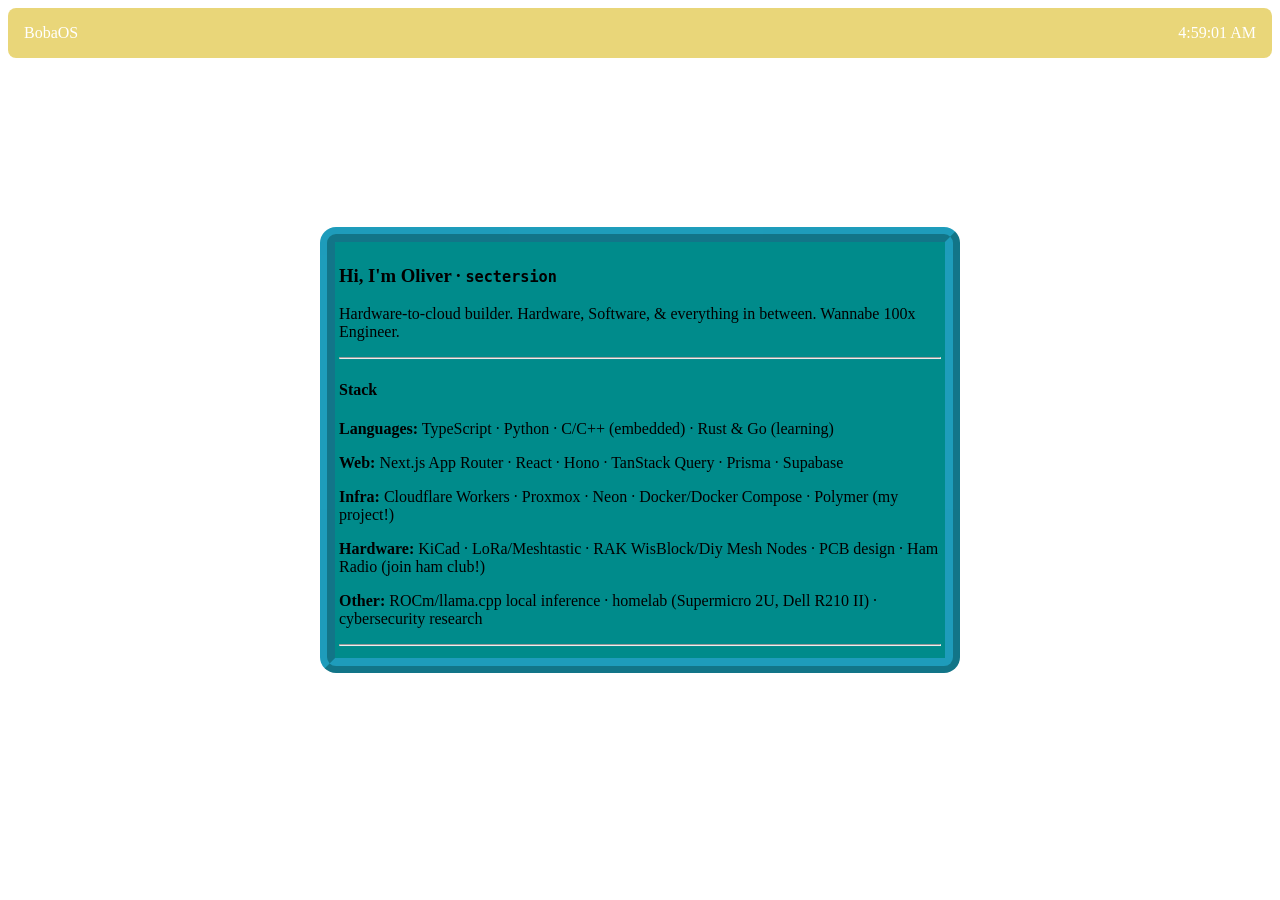
==== public/webos.html @ a228afb6 "upload before lunch" ====
<!DOCTYPE html>
<html lang="en">
    <head>
        <meta charset="UTF-8">
        <meta name="viewport" content="width=device-width, initial-scale=1.0">
        <title>BobaOS</title>
    </head>
    <body style="background-image: url(https://www.iclarified.com/images/news/101095/478420/478420.jpg); background-size: cover;">
        <div id="window-no-name" style="border: 4mm ridge rgba(50, 169, 220, 0.6); width: fit-content; border-radius: 16px; padding: 4px; position: absolute; top: 50%; left: 50%; transform: translate(-50%, -50%); background-color: darkcyan;">
            <h3>Hi, I'm Oliver · <code>sectersion</code></h3>
            <p>Hardware-to-cloud builder. Hardware, Software, &amp; everything in between. Wannabe 100x Engineer.</p>
            <hr />
            <h4>Stack</h4>
            <p><strong>Languages:</strong> TypeScript · Python · C/C++ (embedded) · Rust &amp; Go (learning)</p>
            <p><strong>Web:</strong> Next.js App Router · React · Hono · TanStack Query · Prisma · Supabase</p>
            <p><strong>Infra:</strong> Cloudflare Workers · Proxmox · Neon · Docker/Docker Compose · Polymer (my project!)</p>
            <p><strong>Hardware:</strong> KiCad · LoRa/Meshtastic · RAK WisBlock/Diy Mesh Nodes · PCB design · Ham Radio (join ham club!)</p>
            <p><strong>Other:</strong> ROCm/llama.cpp local inference · homelab (Supermicro 2U, Dell R210 II) · cybersecurity research</p>
            <hr />
        </div>

        <div id="top-bar-thingy" style="border-radius: 8px; display: flex; justify-content: space-between; width: 100%; background-color: rgba(218, 187, 31, 0.597); color: #fff;">
            <p style="margin-left: 16px;">BobaOS</p>
            <div id="clock" style="margin-right: 16px; align-self: center;">Loading time...</div>

            <script>
                function updateClock() {
                    const now = new Date(); // Gets the current system date and time
                    
                    // Format the time to your local timezone format (HH:MM:SS AM/PM)
                    const timeString = now.toLocaleTimeString(); 
                    
                    // Inject the formatted time string into the HTML element
                    document.getElementById('clock').textContent = timeString;
                }

                // Run the function immediately so the clock isn't blank on page load
                updateClock();

                // Update the clock every 1000 milliseconds (1 second)
                setInterval(updateClock, 1000);
            </script>
        </div>
        
    </body>
</html>
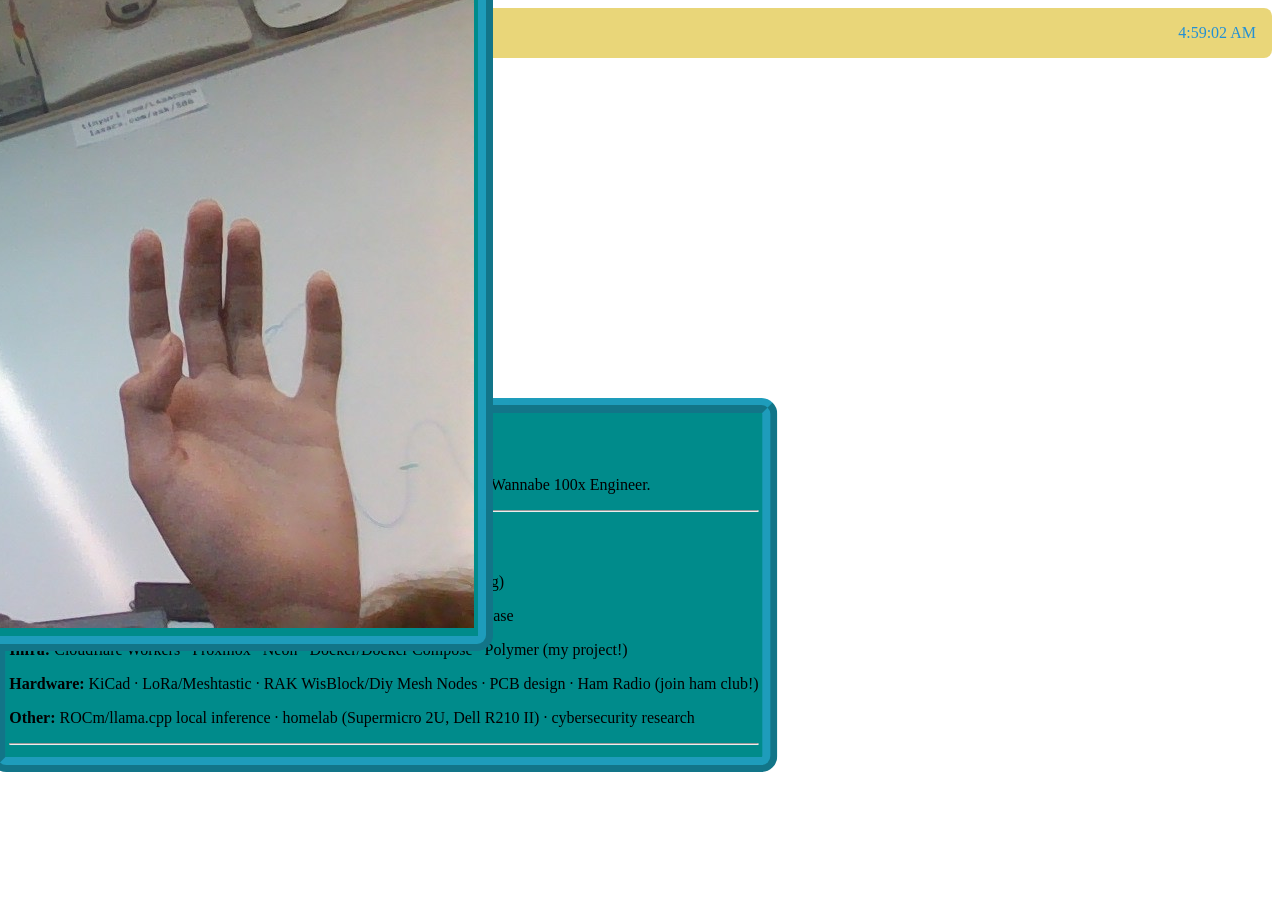
==== commit 32825e10: "uplad 2" ====
--- a/public/webos.html
+++ b/public/webos.html
@@ -6,7 +6,7 @@
         <title>BobaOS</title>
     </head>
     <body style="background-image: url(https://www.iclarified.com/images/news/101095/478420/478420.jpg); background-size: cover;">
-        <div id="window-no-name" style="border: 4mm ridge rgba(50, 169, 220, 0.6); width: fit-content; border-radius: 16px; padding: 4px; position: absolute; top: 50%; left: 50%; transform: translate(-50%, -50%); background-color: darkcyan;">
+        <div id="window-no-name" style="border: 4mm ridge rgba(50, 169, 220, 0.6); width: fit-content; border-radius: 16px; padding: 4px; position: absolute; top: 65%; left: 30%; transform: translate(-50%, -50%); background-color: darkcyan;">
             <h3>Hi, I'm Oliver · <code>sectersion</code></h3>
             <p>Hardware-to-cloud builder. Hardware, Software, &amp; everything in between. Wannabe 100x Engineer.</p>
             <hr />
@@ -19,7 +19,7 @@
             <hr />
         </div>
 
-        <div id="top-bar-thingy" style="border-radius: 8px; display: flex; justify-content: space-between; width: 100%; background-color: rgba(218, 187, 31, 0.597); color: #fff;">
+        <div id="top-bar-thingy" style="border-radius: 8px; display: flex; justify-content: space-between; width: 100%; background-color: rgba(218, 187, 31, 0.597); color: #2390d4;">
             <p style="margin-left: 16px;">BobaOS</p>
             <div id="clock" style="margin-right: 16px; align-self: center;">Loading time...</div>
 
@@ -41,6 +41,11 @@
                 setInterval(updateClock, 1000);
             </script>
         </div>
+
+        <div id="window-no-name-2" style="border: 4mm ridge rgba(50, 169, 220, 0.6); width: fit-content; border-radius: 16px; padding: 4px; position: absolute; top: 30%; right: 10%; transform: translate(-50%, -50%); background-color: darkcyan;">
+            <img src="me.jpg" alt="hi blind people">
+
+        </div>
         
     </body>
 </html>
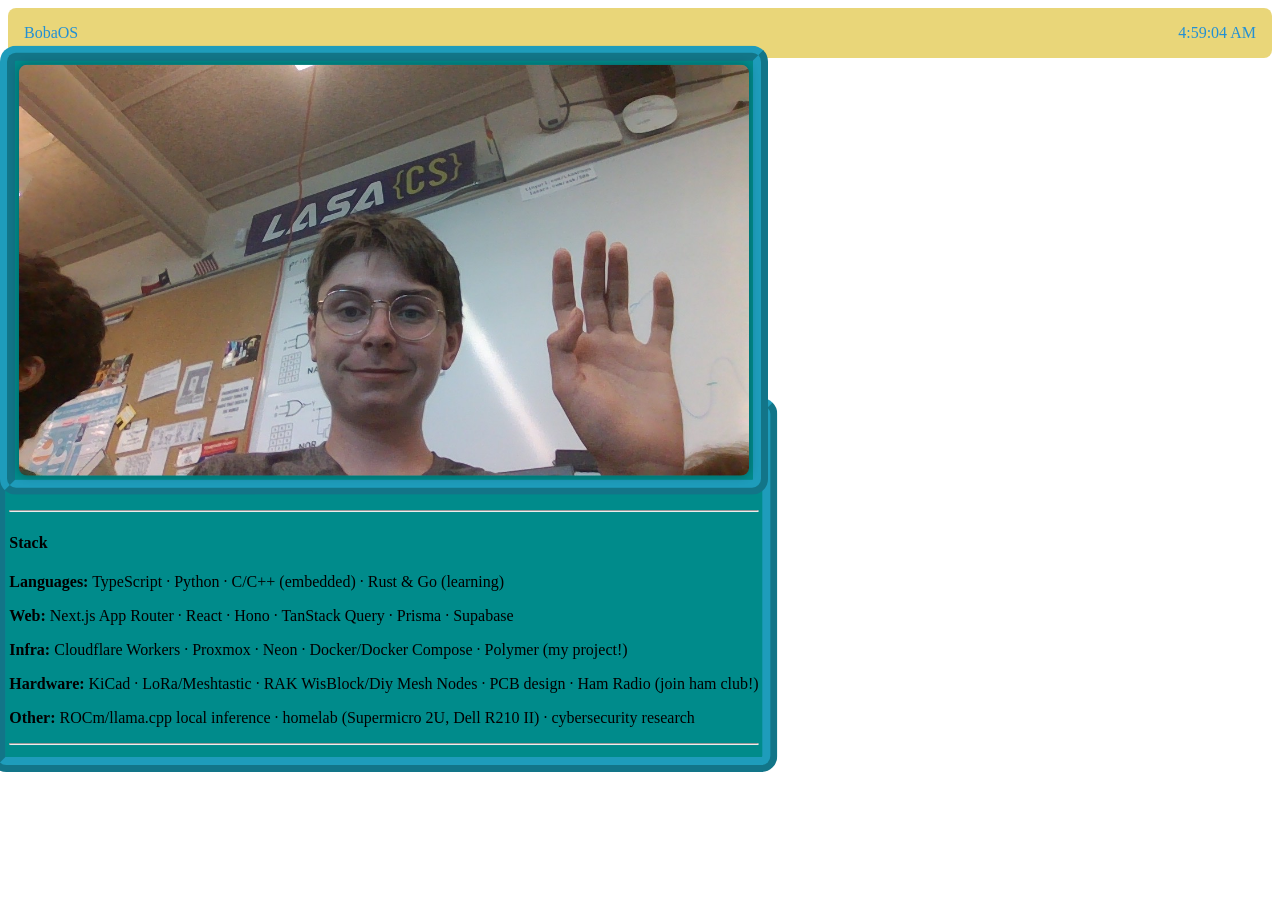
==== commit 6b76a95c: "maybe fix" ====
--- a/public/webos.html
+++ b/public/webos.html
@@ -42,10 +42,33 @@
             </script>
         </div>
 
-        <div id="window-no-name-2" style="border: 4mm ridge rgba(50, 169, 220, 0.6); width: fit-content; border-radius: 16px; padding: 4px; position: absolute; top: 30%; right: 10%; transform: translate(-50%, -50%); background-color: darkcyan;">
-            <img src="me.jpg" alt="hi blind people">
-
-        </div>
+        <div id="window-no-name-2" style="
+    border: 4mm ridge rgba(50, 169, 220, 0.6);
+    width: fit-content;
+    border-radius: 16px;
+    padding: 4px;
+    position: absolute;
+    top: 30%;
+    right: 10%;
+    transform: translate(-50%, -50%);
+    background-color: darkcyan;
+    box-sizing: border-box; /* Ensures padding doesn't break layout */
+    max-width: 60vw; /* Limits image width to 60% of viewport w, prevents overflow */
+    overflow: visible; /* Prevents clipping of image content */
+">
+    <img 
+        src="me.jpg" 
+        alt="Hi, blind people!" 
+        style="
+            max-width: 100%;
+            height: auto;
+            border-radius: 8px;
+            display: block;
+            box-shadow: 0 0 10px rgba(0, 0, 0, 0.3);
+        " 
+        onerror="this.onerror=null;this.src='https://via.placeholder.com/300x400?text=Image+Not+Found';"
+    >
+</div>
         
     </body>
 </html>
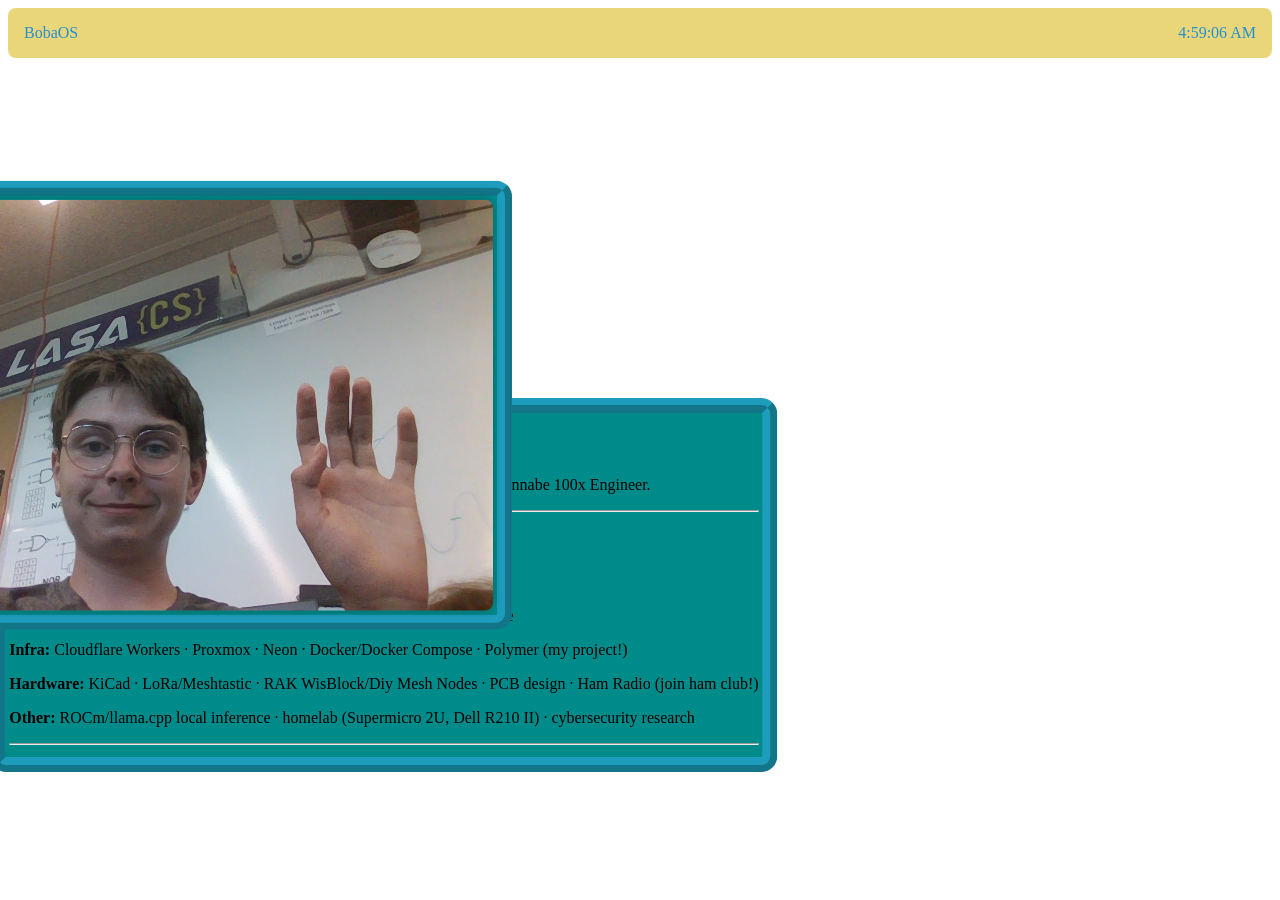
==== commit 971755cd: "fix alignment" ====
--- a/public/webos.html
+++ b/public/webos.html
@@ -48,8 +48,8 @@
     border-radius: 16px;
     padding: 4px;
     position: absolute;
-    top: 30%;
-    right: 10%;
+    top: 45%;
+    left: 10%;
     transform: translate(-50%, -50%);
     background-color: darkcyan;
     box-sizing: border-box; /* Ensures padding doesn't break layout */
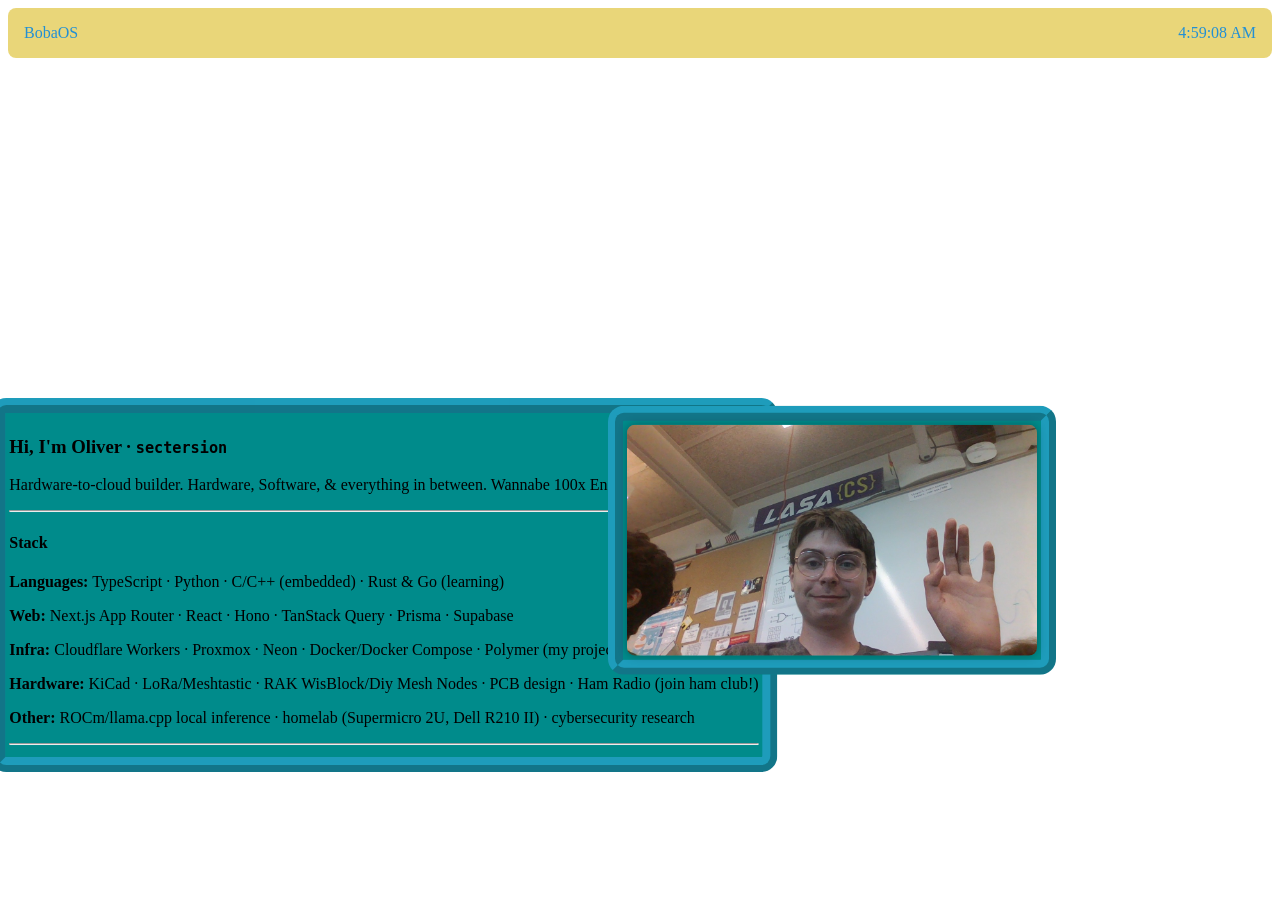
==== commit ff834b30: "fix alignmnet 7" ====
--- a/public/webos.html
+++ b/public/webos.html
@@ -48,8 +48,8 @@
     border-radius: 16px;
     padding: 4px;
     position: absolute;
-    top: 45%;
-    left: 10%;
+    top: 60%;
+    left: 65%;
     transform: translate(-50%, -50%);
     background-color: darkcyan;
     box-sizing: border-box; /* Ensures padding doesn't break layout */
